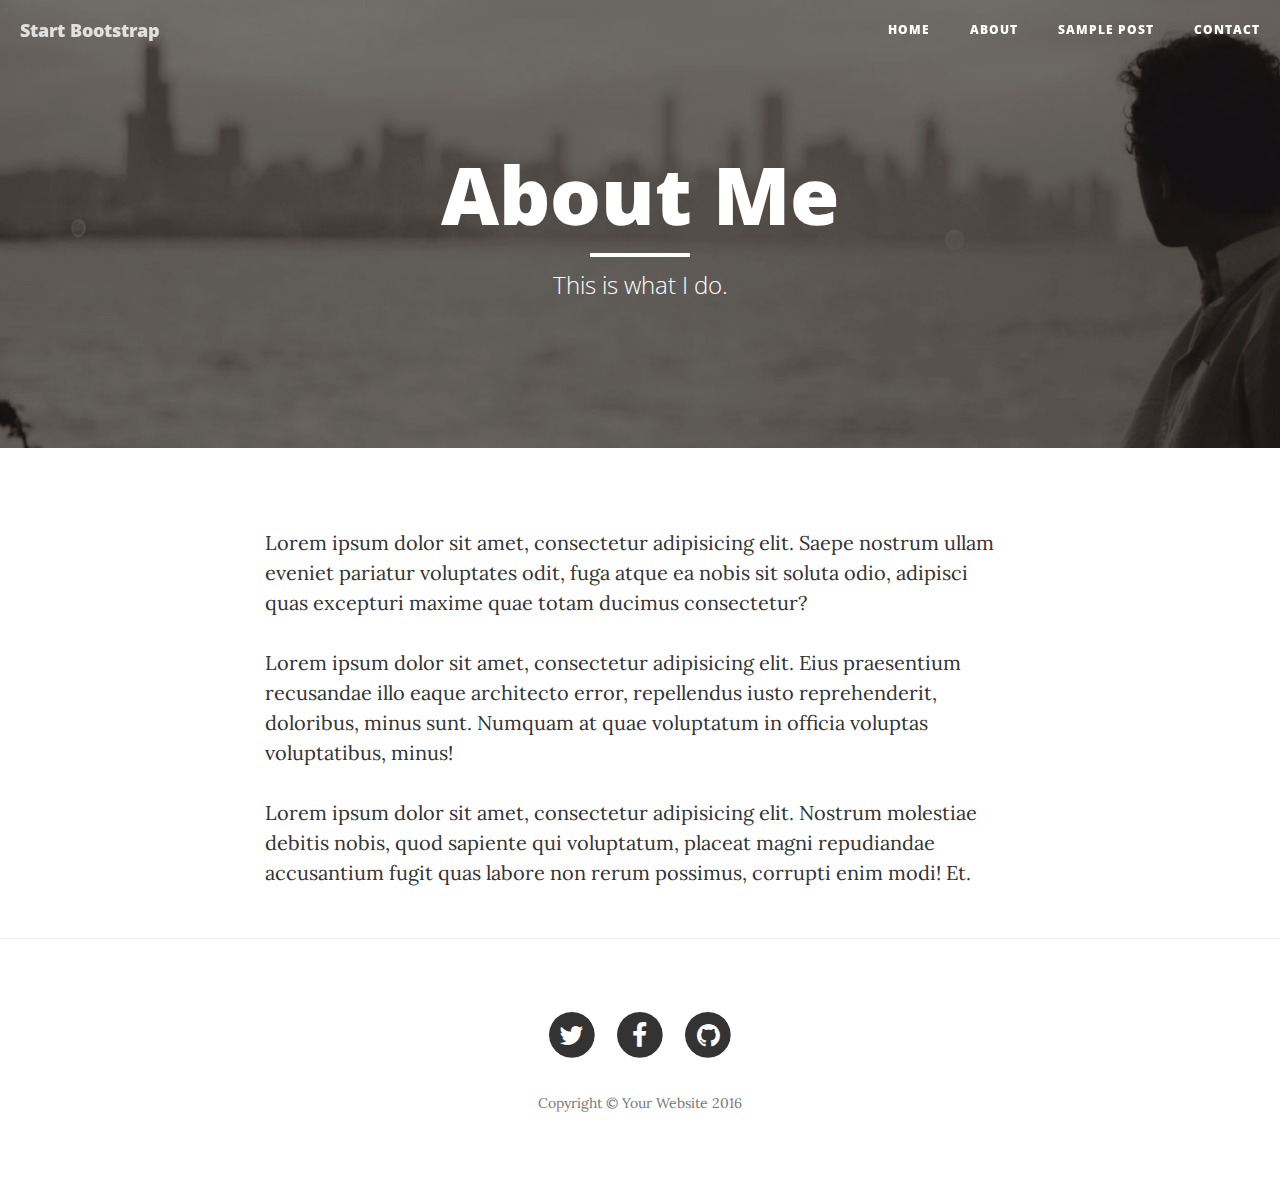
==== about.html @ 978acb2b "Add files via upload" ====
<!DOCTYPE html>
<html lang="en">

<head>

    <meta charset="utf-8">
    <meta http-equiv="X-UA-Compatible" content="IE=edge">
    <meta name="viewport" content="width=device-width, initial-scale=1">
    <meta name="description" content="">
    <meta name="author" content="">

    <title>Clean Blog - About</title>

    <!-- Bootstrap Core CSS -->
    <link href="vendor/bootstrap/css/bootstrap.min.css" rel="stylesheet">

    <!-- Theme CSS -->
    <link href="css/clean-blog.min.css" rel="stylesheet">

    <!-- Custom Fonts -->
    <link href="vendor/font-awesome/css/font-awesome.min.css" rel="stylesheet" type="text/css">
    <link href='https://fonts.googleapis.com/css?family=Lora:400,700,400italic,700italic' rel='stylesheet' type='text/css'>
    <link href='https://fonts.googleapis.com/css?family=Open+Sans:300italic,400italic,600italic,700italic,800italic,400,300,600,700,800' rel='stylesheet' type='text/css'>

    <!-- HTML5 Shim and Respond.js IE8 support of HTML5 elements and media queries -->
    <!-- WARNING: Respond.js doesn't work if you view the page via file:// -->
    <!--[if lt IE 9]>
        <script src="https://oss.maxcdn.com/libs/html5shiv/3.7.0/html5shiv.js"></script>
        <script src="https://oss.maxcdn.com/libs/respond.js/1.4.2/respond.min.js"></script>
    <![endif]-->

</head>

<body>

    <!-- Navigation -->
    <nav class="navbar navbar-default navbar-custom navbar-fixed-top">
        <div class="container-fluid">
            <!-- Brand and toggle get grouped for better mobile display -->
            <div class="navbar-header page-scroll">
                <button type="button" class="navbar-toggle" data-toggle="collapse" data-target="#bs-example-navbar-collapse-1">
                    <span class="sr-only">Toggle navigation</span>
                    Menu <i class="fa fa-bars"></i>
                </button>
                <a class="navbar-brand" href="index.html">Start Bootstrap</a>
            </div>

            <!-- Collect the nav links, forms, and other content for toggling -->
            <div class="collapse navbar-collapse" id="bs-example-navbar-collapse-1">
                <ul class="nav navbar-nav navbar-right">
                    <li>
                        <a href="index.html">Home</a>
                    </li>
                    <li>
                        <a href="about.html">About</a>
                    </li>
                    <li>
                        <a href="post.html">Sample Post</a>
                    </li>
                    <li>
                        <a href="contact.html">Contact</a>
                    </li>
                </ul>
            </div>
            <!-- /.navbar-collapse -->
        </div>
        <!-- /.container -->
    </nav>

    <!-- Page Header -->
    <!-- Set your background image for this header on the line below. -->
    <header class="intro-header" style="background-image: url('img/about-bg.jpg')">
        <div class="container">
            <div class="row">
                <div class="col-lg-8 col-lg-offset-2 col-md-10 col-md-offset-1">
                    <div class="page-heading">
                        <h1>About Me</h1>
                        <hr class="small">
                        <span class="subheading">This is what I do.</span>
                    </div>
                </div>
            </div>
        </div>
    </header>

    <!-- Main Content -->
    <div class="container">
        <div class="row">
            <div class="col-lg-8 col-lg-offset-2 col-md-10 col-md-offset-1">
                <p>Lorem ipsum dolor sit amet, consectetur adipisicing elit. Saepe nostrum ullam eveniet pariatur voluptates odit, fuga atque ea nobis sit soluta odio, adipisci quas excepturi maxime quae totam ducimus consectetur?</p>
                <p>Lorem ipsum dolor sit amet, consectetur adipisicing elit. Eius praesentium recusandae illo eaque architecto error, repellendus iusto reprehenderit, doloribus, minus sunt. Numquam at quae voluptatum in officia voluptas voluptatibus, minus!</p>
                <p>Lorem ipsum dolor sit amet, consectetur adipisicing elit. Nostrum molestiae debitis nobis, quod sapiente qui voluptatum, placeat magni repudiandae accusantium fugit quas labore non rerum possimus, corrupti enim modi! Et.</p>
            </div>
        </div>
    </div>

    <hr>

    <!-- Footer -->
    <footer>
        <div class="container">
            <div class="row">
                <div class="col-lg-8 col-lg-offset-2 col-md-10 col-md-offset-1">
                    <ul class="list-inline text-center">
                        <li>
                            <a href="#">
                                <span class="fa-stack fa-lg">
                                    <i class="fa fa-circle fa-stack-2x"></i>
                                    <i class="fa fa-twitter fa-stack-1x fa-inverse"></i>
                                </span>
                            </a>
                        </li>
                        <li>
                            <a href="#">
                                <span class="fa-stack fa-lg">
                                    <i class="fa fa-circle fa-stack-2x"></i>
                                    <i class="fa fa-facebook fa-stack-1x fa-inverse"></i>
                                </span>
                            </a>
                        </li>
                        <li>
                            <a href="#">
                                <span class="fa-stack fa-lg">
                                    <i class="fa fa-circle fa-stack-2x"></i>
                                    <i class="fa fa-github fa-stack-1x fa-inverse"></i>
                                </span>
                            </a>
                        </li>
                    </ul>
                    <p class="copyright text-muted">Copyright &copy; Your Website 2016</p>
                </div>
            </div>
        </div>
    </footer>

    <!-- jQuery -->
    <script src="vendor/jquery/jquery.min.js"></script>

    <!-- Bootstrap Core JavaScript -->
    <script src="vendor/bootstrap/js/bootstrap.min.js"></script>

    <!-- Contact Form JavaScript -->
    <script src="js/jqBootstrapValidation.js"></script>
    <script src="js/contact_me.js"></script>

    <!-- Theme JavaScript -->
    <script src="js/clean-blog.min.js"></script>

</body>

</html>
---- css/clean-blog.min.css ----
/*!
 * Start Bootstrap - Clean Blog v3.3.7+1 (http://startbootstrap.com/template-overviews/clean-blog)
 * Copyright 2013-2016 Start Bootstrap
 * Licensed under MIT (https://github.com/BlackrockDigital/startbootstrap/blob/gh-pages/LICENSE)
 */a,body{color:#333}.navbar-custom .nav li a,.navbar-custom .navbar-brand,h1,h2,h3,h4,h5,h6{font-weight:800}.caption,.intro-header .page-heading,.intro-header .site-heading,footer .copyright{text-align:center}body{font-family:Lora,'Times New Roman',serif;font-size:20px;-webkit-tap-highlight-color:#0085A1}.intro-header .page-heading .subheading,.intro-header .post-heading .subheading,.intro-header .site-heading .subheading,.navbar-custom,h1,h2,h3,h4,h5,h6{font-family:'Open Sans','Helvetica Neue',Helvetica,Arial,sans-serif}p{line-height:1.5;margin:30px 0}p a{text-decoration:underline}a:focus,a:hover{color:#0085A1}a img:focus,a img:hover{cursor:zoom-in}blockquote{color:#777;font-style:italic}hr.small{max-width:100px;margin:15px auto;border-width:4px;border-color:#fff}.navbar-custom{position:absolute;top:0;left:0;width:100%;z-index:3}.navbar-custom .navbar-header .navbar-toggle{color:#777;font-weight:800;text-transform:uppercase;font-size:12px}.navbar-custom .nav li a{text-transform:uppercase;font-size:12px;letter-spacing:1px}@media only screen and (min-width:768px){.navbar-custom{background:0 0;border-bottom:1px solid transparent}.navbar-custom .navbar-brand{color:#fff;padding:20px}.navbar-custom .navbar-brand:focus,.navbar-custom .navbar-brand:hover{color:rgba(255,255,255,.8)}.navbar-custom .nav li a{color:#fff;padding:20px}.navbar-custom .nav li a:focus,.navbar-custom .nav li a:hover{color:rgba(255,255,255,.8)}}@media only screen and (min-width:1170px){.navbar-custom{-webkit-transition:background-color .3s;-moz-transition:background-color .3s;transition:background-color .3s;-webkit-transform:translate3d(0,0,0);-moz-transform:translate3d(0,0,0);-ms-transform:translate3d(0,0,0);-o-transform:translate3d(0,0,0);transform:translate3d(0,0,0);-webkit-backface-visibility:hidden;backface-visibility:hidden}.navbar-custom.is-fixed{position:fixed;top:-61px;background-color:rgba(255,255,255,.9);border-bottom:1px solid #f2f2f2;-webkit-transition:-webkit-transform .3s;-moz-transition:-moz-transform .3s;transition:transform .3s}.navbar-custom.is-fixed .navbar-brand{color:#333}.navbar-custom.is-fixed .navbar-brand:focus,.navbar-custom.is-fixed .navbar-brand:hover{color:#0085A1}.navbar-custom.is-fixed .nav li a{color:#333}.navbar-custom.is-fixed .nav li a:focus,.navbar-custom.is-fixed .nav li a:hover{color:#0085A1}.navbar-custom.is-visible{-webkit-transform:translate3d(0,100%,0);-moz-transform:translate3d(0,100%,0);-ms-transform:translate3d(0,100%,0);-o-transform:translate3d(0,100%,0);transform:translate3d(0,100%,0)}}.intro-header{background:center center no-repeat;-webkit-background-size:cover;-moz-background-size:cover;background-size:cover;-o-background-size:cover;margin-bottom:50px}.intro-header .page-heading,.intro-header .post-heading,.intro-header .site-heading{padding:100px 0 50px;color:#fff}.intro-header .page-heading h1,.intro-header .site-heading h1{margin-top:0;font-size:50px}.intro-header .page-heading .subheading,.intro-header .site-heading .subheading{font-size:24px;line-height:1.1;display:block;font-weight:300;margin:10px 0 0}@media only screen and (min-width:768px){.intro-header .page-heading,.intro-header .post-heading,.intro-header .site-heading{padding:150px 0}.intro-header .page-heading h1,.intro-header .site-heading h1{font-size:80px}}.intro-header .post-heading h1{font-size:35px}.intro-header .post-heading .meta,.intro-header .post-heading .subheading{line-height:1.1;display:block}.intro-header .post-heading .subheading{font-size:24px;margin:10px 0 30px;font-weight:600}.intro-header .post-heading .meta{font-family:Lora,'Times New Roman',serif;font-style:italic;font-weight:300;font-size:20px}.intro-header .post-heading .meta a{color:#fff}@media only screen and (min-width:768px){.intro-header .post-heading h1{font-size:55px}.intro-header .post-heading .subheading{font-size:30px}}.post-preview>a{color:#333}.post-preview>a:focus,.post-preview>a:hover{text-decoration:none;color:#0085A1}.post-preview>a>.post-title{font-size:30px;margin-top:30px;margin-bottom:10px}.post-preview>a>.post-subtitle{margin:0 0 10px;font-weight:300}.post-preview>.post-meta{color:#777;font-size:18px;font-style:italic;margin-top:0}.post-preview>.post-meta>a{text-decoration:none;color:#333}.post-preview>.post-meta>a:focus,.post-preview>.post-meta>a:hover{color:#0085A1;text-decoration:underline}@media only screen and (min-width:768px){.post-preview>a>.post-title{font-size:36px}}.section-heading{font-size:36px;margin-top:60px;font-weight:700}.btn,.pager li>a,.pager li>span{font-family:'Open Sans','Helvetica Neue',Helvetica,Arial,sans-serif;text-transform:uppercase;font-weight:800;letter-spacing:1px}.caption{font-size:14px;padding:10px;font-style:italic;margin:0;display:block;border-bottom-right-radius:5px;border-bottom-left-radius:5px}footer{padding:50px 0 65px}footer .list-inline{margin:0;padding:0}footer .copyright{font-size:14px;margin-bottom:0}.floating-label-form-group{font-size:14px;position:relative;margin-bottom:0;padding-bottom:.5em;border-bottom:1px solid #eee}.floating-label-form-group input,.floating-label-form-group textarea{z-index:1;position:relative;padding-right:0;padding-left:0;border:none;border-radius:0;font-size:1.5em;background:0 0;box-shadow:none!important;resize:none}.floating-label-form-group label{display:block;z-index:0;position:relative;top:2em;margin:0;font-size:.85em;line-height:1.764705882em;vertical-align:middle;vertical-align:baseline;opacity:0;-webkit-transition:top .3s ease,opacity .3s ease;-moz-transition:top .3s ease,opacity .3s ease;-ms-transition:top .3s ease,opacity .3s ease;transition:top .3s ease,opacity .3s ease}.floating-label-form-group::not(:first-child){padding-left:14px;border-left:1px solid #eee}.floating-label-form-group-with-value label{top:0;opacity:1}.floating-label-form-group-with-focus label{color:#0085A1}form .row:first-child .floating-label-form-group{border-top:1px solid #eee}.btn{font-size:14px;border-radius:0;padding:15px 25px}.btn-lg{font-size:16px;padding:25px 35px}.btn-default:focus,.btn-default:hover{background-color:#0085A1;border:1px solid #0085A1;color:#fff}.pager{margin:20px 0 0}.pager li>a,.pager li>span{font-size:14px;padding:15px 25px;background-color:#fff;border-radius:0}.pager li>a:focus,.pager li>a:hover{color:#fff;background-color:#0085A1;border:1px solid #0085A1}.pager .disabled>a,.pager .disabled>a:focus,.pager .disabled>a:hover,.pager .disabled>span{color:#777;background-color:#333;cursor:not-allowed}::-moz-selection{color:#fff;text-shadow:none;background:#0085A1}::selection{color:#fff;text-shadow:none;background:#0085A1}img::selection{color:#fff;background:0 0}img::-moz-selection{color:#fff;background:0 0}
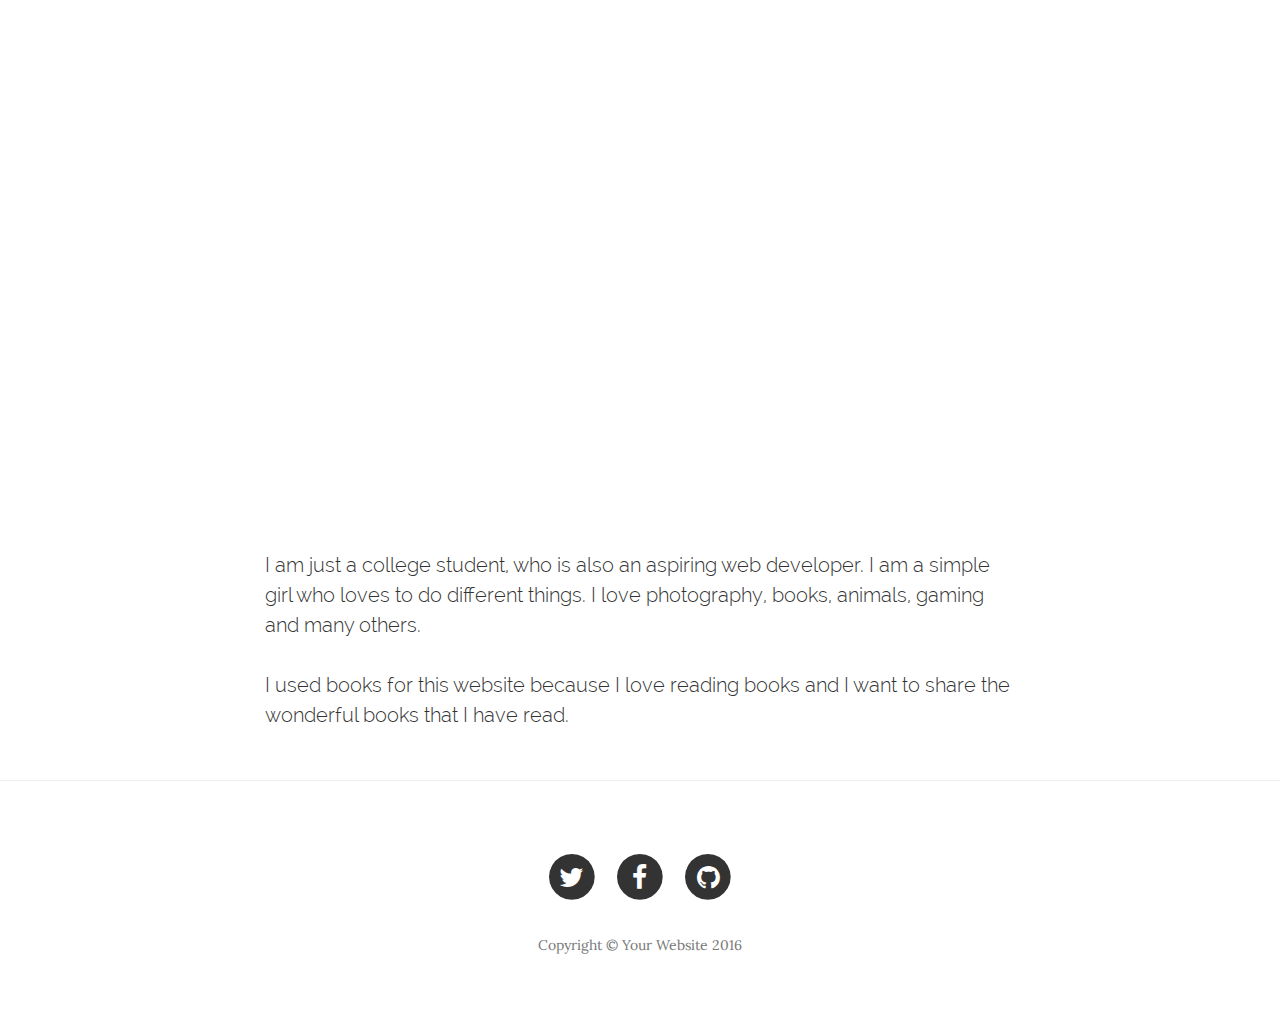
==== commit 14179b94: "Update about.html" ====
--- a/about.html
+++ b/about.html
@@ -9,7 +9,7 @@
     <meta name="description" content="">
     <meta name="author" content="">
 
-    <title>Clean Blog - About</title>
+    <title>About the Developer</title>
 
     <!-- Bootstrap Core CSS -->
     <link href="vendor/bootstrap/css/bootstrap.min.css" rel="stylesheet">
@@ -32,6 +32,17 @@
 </head>
 
 <body>
+    <style type="text/css">
+    @font-face{
+        font-family: 'AngelineVintage';
+        src: url(AngelineVintage.otf) format('opentype');
+    }
+    @font-face{
+        font-family: 'Raleway';
+        src: url(Raleway-Light.ttf) format('truetype');
+    }
+    </style>
+
 
     <!-- Navigation -->
     <nav class="navbar navbar-default navbar-custom navbar-fixed-top">
@@ -42,7 +53,7 @@
                     <span class="sr-only">Toggle navigation</span>
                     Menu <i class="fa fa-bars"></i>
                 </button>
-                <a class="navbar-brand" href="index.html">Start Bootstrap</a>
+                <a class="navbar-brand" href="index.html">Home</a>
             </div>
 
             <!-- Collect the nav links, forms, and other content for toggling -->
@@ -55,7 +66,7 @@
                         <a href="about.html">About</a>
                     </li>
                     <li>
-                        <a href="post.html">Sample Post</a>
+                        <a href="post.html">Featured Books</a>
                     </li>
                     <li>
                         <a href="contact.html">Contact</a>
@@ -69,12 +80,12 @@
 
     <!-- Page Header -->
     <!-- Set your background image for this header on the line below. -->
-    <header class="intro-header" style="background-image: url('img/about-bg.jpg')">
+    <header class="intro-header" style="background-image: url('me.jpg')">
         <div class="container">
             <div class="row">
                 <div class="col-lg-8 col-lg-offset-2 col-md-10 col-md-offset-1">
                     <div class="page-heading">
-                        <h1>About Me</h1>
+                        <h1 style="font-family: 'AngelineVintage'; font-size: 100px;">About Me</h1>
                         <hr class="small">
                         <span class="subheading">This is what I do.</span>
                     </div>
@@ -87,10 +98,9 @@
     <div class="container">
         <div class="row">
             <div class="col-lg-8 col-lg-offset-2 col-md-10 col-md-offset-1">
-                <p>Lorem ipsum dolor sit amet, consectetur adipisicing elit. Saepe nostrum ullam eveniet pariatur voluptates odit, fuga atque ea nobis sit soluta odio, adipisci quas excepturi maxime quae totam ducimus consectetur?</p>
-                <p>Lorem ipsum dolor sit amet, consectetur adipisicing elit. Eius praesentium recusandae illo eaque architecto error, repellendus iusto reprehenderit, doloribus, minus sunt. Numquam at quae voluptatum in officia voluptas voluptatibus, minus!</p>
-                <p>Lorem ipsum dolor sit amet, consectetur adipisicing elit. Nostrum molestiae debitis nobis, quod sapiente qui voluptatum, placeat magni repudiandae accusantium fugit quas labore non rerum possimus, corrupti enim modi! Et.</p>
-            </div>
+                <p style="font-family: 'Raleway';">I am just a college student, who is also an aspiring web developer. I am a simple girl who loves to do different things. I love photography, books, animals, gaming and many others.</p>
+                <p style="font-family: 'Raleway';">I used books for this website because I love reading books and I want to share the wonderful books that I have read.</p>
+                 </div>
         </div>
     </div>
 
